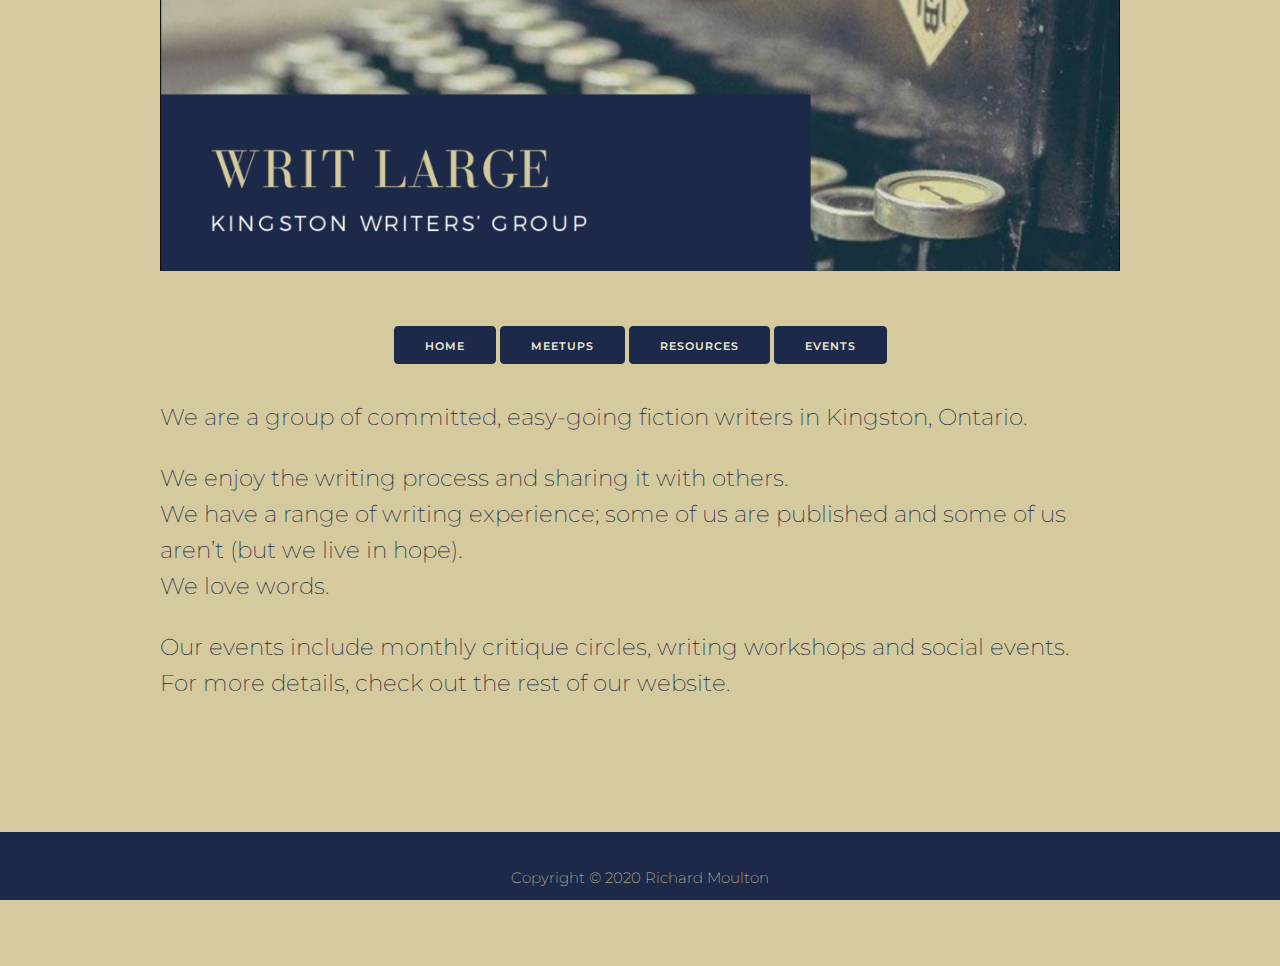
==== WritLarge/index.html @ 46ab074b "Added Writ Large webpage." ====
<!DOCTYPE html>
<html lang="en">
<head>

  <!-- Basic Page Needs
  –––––––––––––––––––––––––––––––––––––––––––––––––– -->
  <meta charset="utf-8">
  <title>Writ Large - Kingston Writers' Group</title>
  <meta name="description" content="Writ Large is a writers' group based in Kingston, Ontario.">
  <meta name="author" content="Richard Hugh Moulton">
  
  <!-- Mobile Specific Metas
  –––––––––––––––––––––––––––––––––––––––––––––––––– -->
  <meta name="viewport" content="width=device-width, initial-scale=1">

  <!-- FONT
  –––––––––––––––––––––––––––––––––––––––––––––––––– -->
  <link href='https://fonts.googleapis.com/css?family=Cormorant+Garamond|Montserrat' rel="stylesheet" type="text/css">

  <!-- CSS
  –––––––––––––––––––––––––––––––––––––––––––––––––– -->
  <link rel="stylesheet" href="../css/normalize.css">
  <link rel="stylesheet" href="../css/skeletonWL.css">

  <!-- Favicon
  –––––––––––––––––––––––––––––––––––––––––––––––––– -->
  <link rel="icon" href="images/WLfavicon16.png" type="image/png" sizes="16x16"/>
  <link rel="icon" href="images/WLfavicon128.png" type="image/png" sizes="128x128"/>
 <!-- Icons
  -------------------------------------------------- -->
   <link rel="stylesheet" href="https://use.fontawesome.com/releases/v5.7.2/css/all.css" integrity="sha384-fnmOCqbTlWIlj8LyTjo7mOUStjsKC4pOpQbqyi7RrhN7udi9RwhKkMHpvLbHG9Sr" crossorigin="anonymous">
</head>
<body>

     
    <!-- Primary Page Layout
  –––––––––––––––––––––––––––––––––––––––––––––––––– -->
    <div class="container">
    	<div class="row" style="fixed">
    	      <img src="images/WritLargeLogo.png" class="u-full-width" alt="Writ Large's logo. The group's name and desciption superimposed on an old-fashioned typewriter." />
    	</div>
        <div class="row" style="margin-top: 5%;text-align: center">
        <p>
        	<a class="button button-primary" href="index.html">Home</a>
                <a class="button button-primary" href="meetups.html">Meetups</a>
        	<a class="button button-primary" href="resources.html">Resources</a>
        	<a class="button button-primary" href="events.html">Events</a>
        	</p>
        </div>
        <div class = "row" style="font-size:1.5em">
        <p>
                We are a group of committed, easy-going fiction writers in Kingston, Ontario.
                </p>
                <p>
		We enjoy the writing process and sharing it with others.
		<br />We have a range of writing experience; some of us are published and some of us aren’t (but we live in hope).
		<br />We love words.
		</p>
		<p>
		Our events include monthly critique circles, writing workshops and social events.
		<br />For more details, check out the rest of our website.
		</p>
        </div>
        <div class="row" style="padding-bottom: 25%"> </div>
    </div>
    <div class="footer">
<a href="mailto:richard.moulton@queensu.ca"><i class="far fa-envelope" color=#D4CA9D></i></a>
<br /> Copyright &copy; 2020 Richard Moulton
    </div>
    <!-- End Document
  –––––––––––––––––––––––––––––––––––––––––––––––––– -->
</body>
</html>
---- css/skeletonWL.css ----
/*
* Skeleton V2.0.4
* Copyright 2014, Dave Gamache
* www.getskeleton.com
* Free to use under the MIT license.
* http://www.opensource.org/licenses/mit-license.php
* 12/29/2014
*/


/* Table of contents
––––––––––––––––––––––––––––––––––––––––––––––––––
- Grid
- Base Styles
- Typography
- Links
- Buttons
- Forms
- Lists
- Code
- Tables
- Spacing
- Utilities
- Clearing
- Media Queries
*/


/* Grid
–––––––––––––––––––––––––––––––––––––––––––––––––– */
.container {
  position: relative;
  width: 100%;
  max-width: 960px;
  margin: 0 auto;
  padding: 0 20px;
  box-sizing: border-box; }
.column,
.columns {
  width: 100%;
  float: left;
  box-sizing: border-box; }

/* For devices larger than 400px */
@media (min-width: 400px) {
  .container {
    width: 85%;
    padding: 0; }
}

/* For devices larger than 550px */
@media (min-width: 550px) {
  .container {
    width: 80%; }
  .column,
  .columns {
    margin-left: 4%; }
  .column:first-child,
  .columns:first-child {
    margin-left: 0; }

  .one.column,
  .one.columns                    { width: 4.66666666667%; }
  .two.columns                    { width: 13.3333333333%; }
  .three.columns                  { width: 22%;            }
  .four.columns                   { width: 30.6666666667%; }
  .five.columns                   { width: 39.3333333333%; }
  .six.columns                    { width: 48%;            }
  .seven.columns                  { width: 56.6666666667%; }
  .eight.columns                  { width: 65.3333333333%; }
  .nine.columns                   { width: 74.0%;          }
  .ten.columns                    { width: 82.6666666667%; }
  .eleven.columns                 { width: 91.3333333333%; }
  .twelve.columns                 { width: 100%; margin-left: 0; }

  .one-third.column               { width: 30.6666666667%; }
  .two-thirds.column              { width: 65.3333333333%; }

  .one-half.column                { width: 48%; }

  /* Offsets */
  .offset-by-one.column,
  .offset-by-one.columns          { margin-left: 8.66666666667%; }
  .offset-by-two.column,
  .offset-by-two.columns          { margin-left: 17.3333333333%; }
  .offset-by-three.column,
  .offset-by-three.columns        { margin-left: 26%;            }
  .offset-by-four.column,
  .offset-by-four.columns         { margin-left: 34.6666666667%; }
  .offset-by-five.column,
  .offset-by-five.columns         { margin-left: 43.3333333333%; }
  .offset-by-six.column,
  .offset-by-six.columns          { margin-left: 52%;            }
  .offset-by-seven.column,
  .offset-by-seven.columns        { margin-left: 60.6666666667%; }
  .offset-by-eight.column,
  .offset-by-eight.columns        { margin-left: 69.3333333333%; }
  .offset-by-nine.column,
  .offset-by-nine.columns         { margin-left: 78.0%;          }
  .offset-by-ten.column,
  .offset-by-ten.columns          { margin-left: 86.6666666667%; }
  .offset-by-eleven.column,
  .offset-by-eleven.columns       { margin-left: 95.3333333333%; }

  .offset-by-one-third.column,
  .offset-by-one-third.columns    { margin-left: 34.6666666667%; }
  .offset-by-two-thirds.column,
  .offset-by-two-thirds.columns   { margin-left: 69.3333333333%; }

  .offset-by-one-half.column,
  .offset-by-one-half.columns     { margin-left: 52%; }

}


/* Base Styles
–––––––––––––––––––––––––––––––––––––––––––––––––– */
/* NOTE
html is set to 62.5% so that all the REM measurements throughout Skeleton
are based on 10px sizing. So basically 1.5rem = 15px :) */
html {
  font-size: 62.5%; }
h1,h2,h3,h4,h5{
  font-family: 'Cormorant Garamond', serif;
  }
h6 {
  font-family: 'Montserrat', sans-serif;
}
body {
  font-size: 1.5em; /* currently ems cause chrome bug misinterpreting rems on body element */
  line-height: 1.6;
  font-weight: 200;
  font-family: 'Montserrat', sans-serif;
  color: #1D2948;
  background-color: #D4CA9D }

/* FOOTER STYLES
-------------------------------------------------- */
.footer {
  position: fixed;
  right: 0;
  bottom: 0;
  left: 0;
  padding: 1rem;
  color: #D4CA9D;
  background-color: #1D2948;
  text-align: center;
}

/* Typography
–––––––––––––––––––––––––––––––––––––––––––––––––– */
h1, h2, h3{
  margin-top: 0;
  margin-bottom: 2rem;
  font-weight: 700; }
h4, h5 {
  margin-top: 0;
  margin-bottom: 0;
  font-weight: 500; }
h6 {
  margin-top: 0;
  margin-bottom: 2rem;
  font-weight: 500;}
h1 { font-size: 4.0rem; line-height: 1.2;  letter-spacing: -.1rem;}
h2 { font-size: 3.6rem; line-height: 1.25; letter-spacing: -.1rem; }
h3 { font-size: 3.0rem; line-height: 1.3;  letter-spacing: -.1rem; }
h4 { font-size: 2.4rem; line-height: 1.35; letter-spacing: -.08rem; }
h5 { font-size: 1.8rem; line-height: 1.5;  letter-spacing: -.05rem; }
h6 { font-size: 1.5rem; line-height: 1.6;  letter-spacing: 0; font-style: italic; text-align:right;}

/* Larger than phablet */
@media (min-width: 550px) {
  h1 { font-size: 5.0rem; }
  h2 { font-size: 4.2rem; }
  h3 { font-size: 3.6rem; }
  h4 { font-size: 3.0rem; }
  h5 { font-size: 2.4rem; }
  h6 { font-size: 1.5rem; }
}

p {
  margin-top: 0; }

/* Links
–––––––––––––––––––––––––––––––––––––––––––––––––– */
a {
  color: #1EAEDB; }
a:hover {
  color: #0FA0CE; }


/* Buttons
–––––––––––––––––––––––––––––––––––––––––––––––––– */
.button,
button,
input[type="submit"],
input[type="reset"],
input[type="button"] {
  display: inline-block;
  height: 38px;
  padding: 0 30px;
  color: #555;
  text-align: center;
  font-size: 11px;
  font-weight: 600;
  line-height: 38px;
  letter-spacing: .1rem;
  text-transform: uppercase;
  text-decoration: none;
  white-space: nowrap;
  background-color: transparent;
  border-radius: 4px;
  border: 1px solid #bbb;
  cursor: pointer;
  box-sizing: border-box; }
.button:hover,
button:hover,
input[type="submit"]:hover,
input[type="reset"]:hover,
input[type="button"]:hover,
.button:focus,
button:focus,
input[type="submit"]:focus,
input[type="reset"]:focus,
input[type="button"]:focus {
  color: #333;
  border-color: #888;
  outline: 0; }
.button.button-primary,
button.button-primary,
input[type="submit"].button-primary,
input[type="reset"].button-primary,
input[type="button"].button-primary {
  color: #ede9d7;
  background-color: #1D2948;
  border-color: #1D2948; }
.button.button-primary:hover,
button.button-primary:hover,
input[type="submit"].button-primary:hover,
input[type="reset"].button-primary:hover,
input[type="button"].button-primary:hover,
.button.button-primary:focus,
button.button-primary:focus,
input[type="submit"].button-primary:focus,
input[type="reset"].button-primary:focus,
input[type="button"].button-primary:focus {
  color: #ede9d7;
  background-color: #4a536c;
  border-color: #1D2948; }
.button.button-inline,
button.button-inline,
input[type="submit"].button-inline,
input[type="reset"].button-inline,
input[type="button"].button-inline {
  padding: 0 10px;
  height: 18px;
  line-height: 18px; }

/* Forms
–––––––––––––––––––––––––––––––––––––––––––––––––– */
input[type="email"],
input[type="number"],
input[type="search"],
input[type="text"],
input[type="tel"],
input[type="url"],
input[type="password"],
textarea,
select {
  height: 38px;
  padding: 6px 10px; /* The 6px vertically centers text on FF, ignored by Webkit */
  background-color: #fff;
  border: 1px solid #D1D1D1;
  border-radius: 4px;
  box-shadow: none;
  box-sizing: border-box; }
/* Removes awkward default styles on some inputs for iOS */
input[type="email"],
input[type="number"],
input[type="search"],
input[type="text"],
input[type="tel"],
input[type="url"],
input[type="password"],
textarea {
  -webkit-appearance: none;
     -moz-appearance: none;
          appearance: none; }
textarea {
  min-height: 65px;
  padding-top: 6px;
  padding-bottom: 6px; }
input[type="email"]:focus,
input[type="number"]:focus,
input[type="search"]:focus,
input[type="text"]:focus,
input[type="tel"]:focus,
input[type="url"]:focus,
input[type="password"]:focus,
textarea:focus,
select:focus {
  border: 1px solid #33C3F0;
  outline: 0; }
label,
legend {
  display: block;
  margin-bottom: .5rem;
  font-weight: 600; }
fieldset {
  padding: 0;
  border-width: 0; }
input[type="checkbox"],
input[type="radio"] {
  display: inline; }
label > .label-body {
  display: inline-block;
  margin-left: .5rem;
  font-weight: normal; }


/* Lists
–––––––––––––––––––––––––––––––––––––––––––––––––– */
ul {
  list-style: circle inside; }
ol {
  list-style: decimal inside; }
ol, ul {
  padding-left: 0;
  margin-top: 0; }
ul ul,
ul ol,
ol ol,
ol ul {
  margin: 1.5rem 0 1.5rem 3rem;
  font-size: 90%; }
li {
  margin-bottom: 1rem; }


/* Code
–––––––––––––––––––––––––––––––––––––––––––––––––– */
code {
  padding: .2rem .5rem;
  margin: 0 .2rem;
  font-size: 90%;
  white-space: nowrap;
  background: #F1F1F1;
  border: 1px solid #E1E1E1;
  border-radius: 4px; }
pre > code {
  display: block;
  padding: 1rem 1.5rem;
  white-space: pre; }


/* Tables
–––––––––––––––––––––––––––––––––––––––––––––––––– */
th,
td {
  padding: 12px 15px;
  text-align: left;
  border-bottom: 1px solid #E1E1E1; }
th:first-child,
td:first-child {
  padding-left: 0; }
th:last-child,
td:last-child {
  padding-right: 0; }


#events table, th, td {
border: 0px;
}

#events th {
font-size: 1.5em;
vertical-align: text-top;
}

/* Spacing
–––––––––––––––––––––––––––––––––––––––––––––––––– */
button,
.button {
  margin-bottom: 1rem; }
input,
textarea,
select,
fieldset {
  margin-bottom: 1.5rem; }
pre,
blockquote,
dl,
figure,
table,
p,
ul,
ol,
form {
  margin-bottom: 2.5rem; }


/* Utilities
–––––––––––––––––––––––––––––––––––––––––––––––––– */
.u-full-width {
  width: 100%;
  box-sizing: border-box; }
.u-threequarter-width {
  width: 75%;
  box-sizing: border-box; }
.u-half-width {
  width: 50%;
  box-sizing: border-box; }
.u-max-full-width {
  max-width: 100%;
  box-sizing: border-box; }
.u-pull-right {
  float: right; }
.u-pull-left {
  float: left; }


/* Misc
–––––––––––––––––––––––––––––––––––––––––––––––––– */
hr {
  margin-top: 3rem;
  margin-bottom: 3.5rem;
  border-width: 0;
  border-top: 1px solid #E1E1E1; }


/* Clearing
–––––––––––––––––––––––––––––––––––––––––––––––––– */

/* Self Clearing Goodness */
.container:after,
.row:after,
.u-cf {
  content: "";
  display: table;
  clear: both; }


/* Media Queries
–––––––––––––––––––––––––––––––––––––––––––––––––– */
/*
Note: The best way to structure the use of media queries is to create the queries
near the relevant code. For example, if you wanted to change the styles for buttons
on small devices, paste the mobile query code up in the buttons section and style it
there.
*/


/* Larger than mobile */
@media (min-width: 400px) {}

/* Larger than phablet (also point when grid becomes active) */
@media (min-width: 550px) {}

/* Larger than tablet */
@media (min-width: 750px) {}

/* Larger than desktop */
@media (min-width: 1000px) {}

/* Larger than Desktop HD */
@media (min-width: 1200px) {}
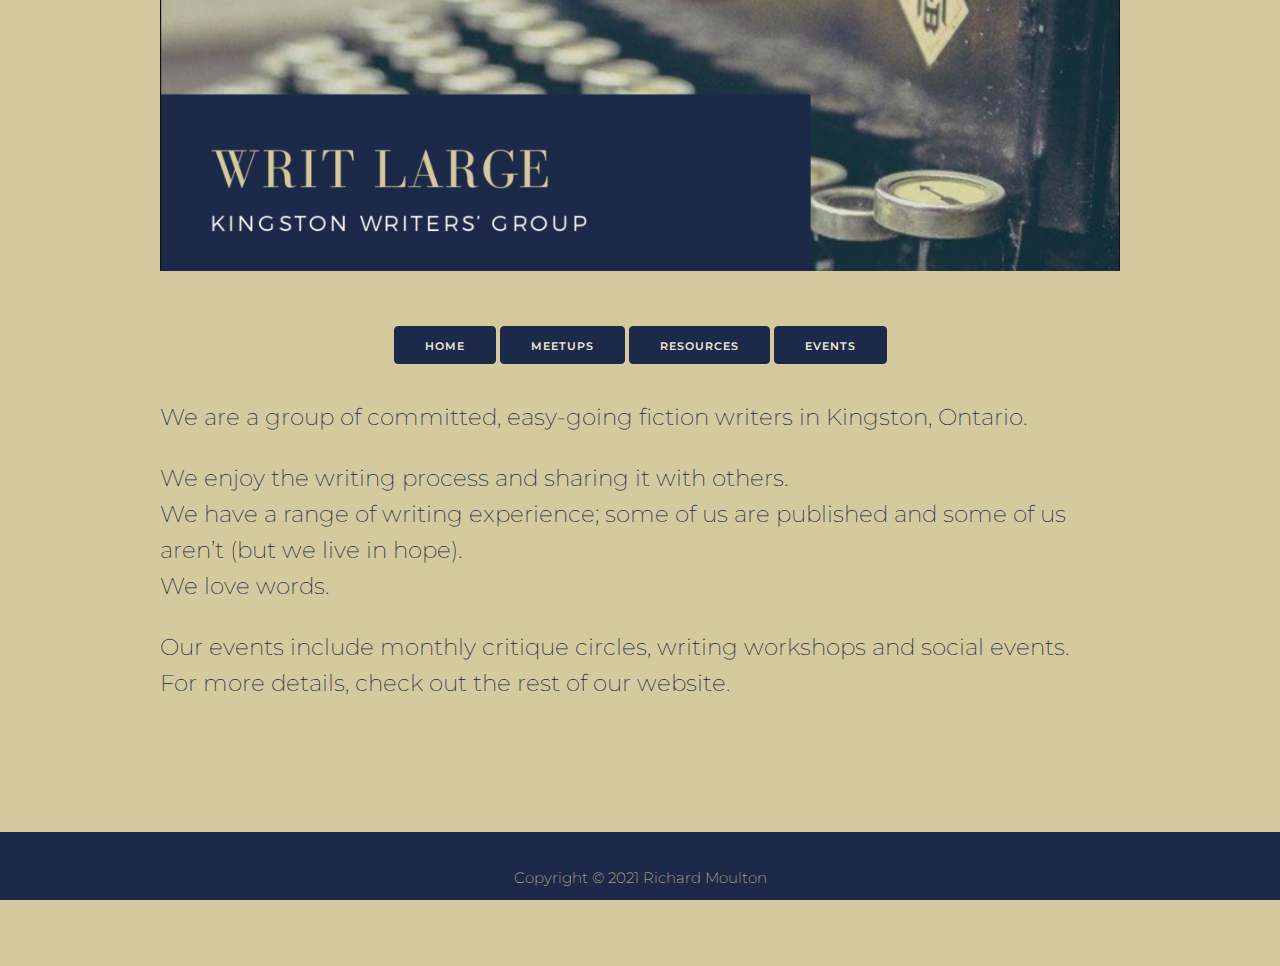
==== commit 34aac6b6: "Update copyright year for Writ Large pages." ====
--- a/WritLarge/index.html
+++ b/WritLarge/index.html
@@ -65,7 +65,7 @@
     </div>
     <div class="footer">
 <a href="mailto:richard.moulton@queensu.ca"><i class="far fa-envelope" color=#D4CA9D></i></a>
-<br /> Copyright &copy; 2020 Richard Moulton
+<br /> Copyright &copy; 2021 Richard Moulton
     </div>
     <!-- End Document
   –––––––––––––––––––––––––––––––––––––––––––––––––– -->
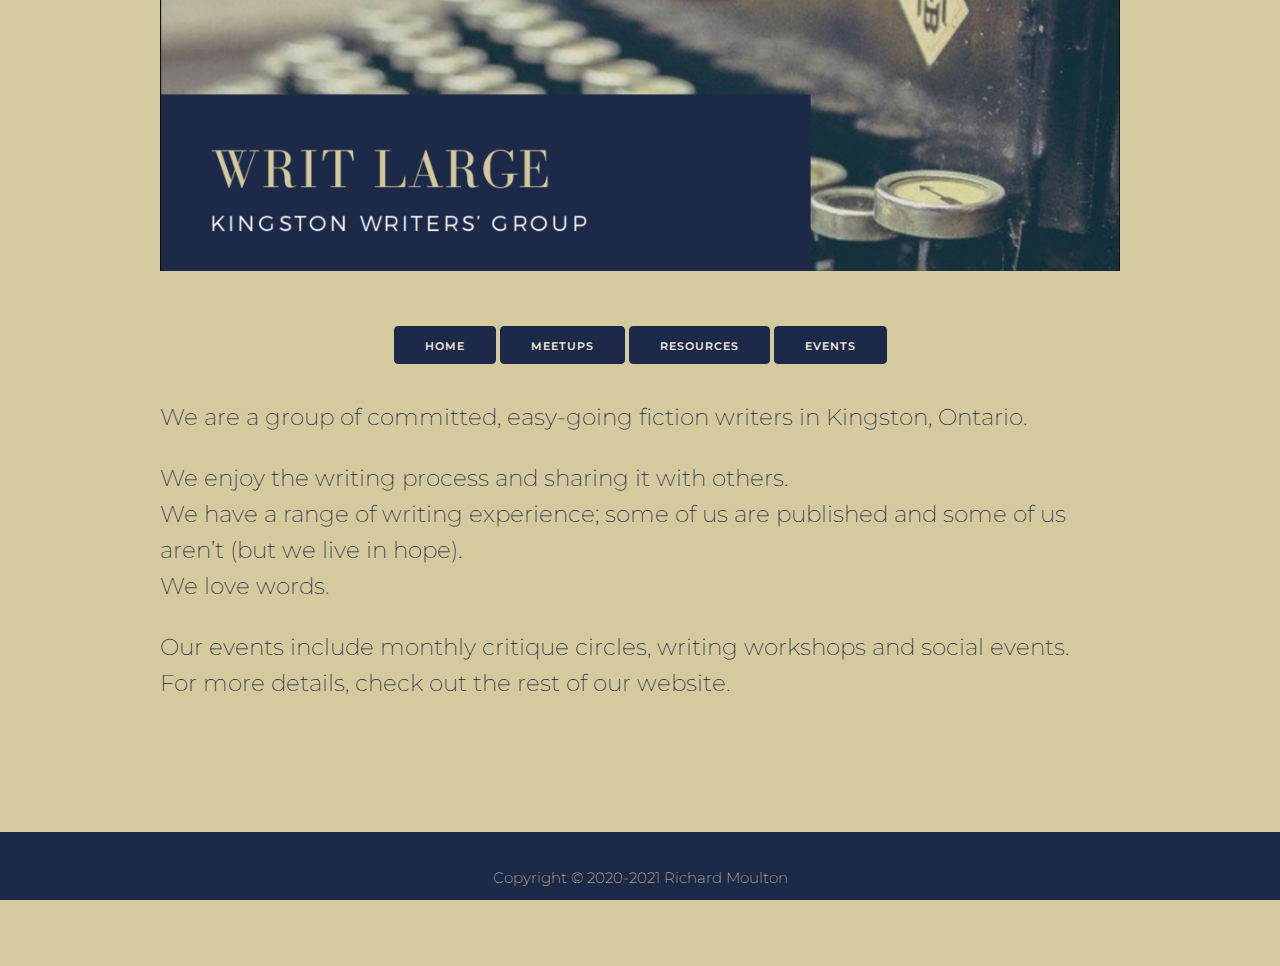
==== commit e97787c9: "March Updates for Writ Large" ====
--- a/WritLarge/index.html
+++ b/WritLarge/index.html
@@ -65,7 +65,7 @@
     </div>
     <div class="footer">
 <a href="mailto:richard.moulton@queensu.ca"><i class="far fa-envelope" color=#D4CA9D></i></a>
-<br /> Copyright &copy; 2021 Richard Moulton
+<br /> Copyright &copy; 2020-2021 Richard Moulton
     </div>
     <!-- End Document
   –––––––––––––––––––––––––––––––––––––––––––––––––– -->
